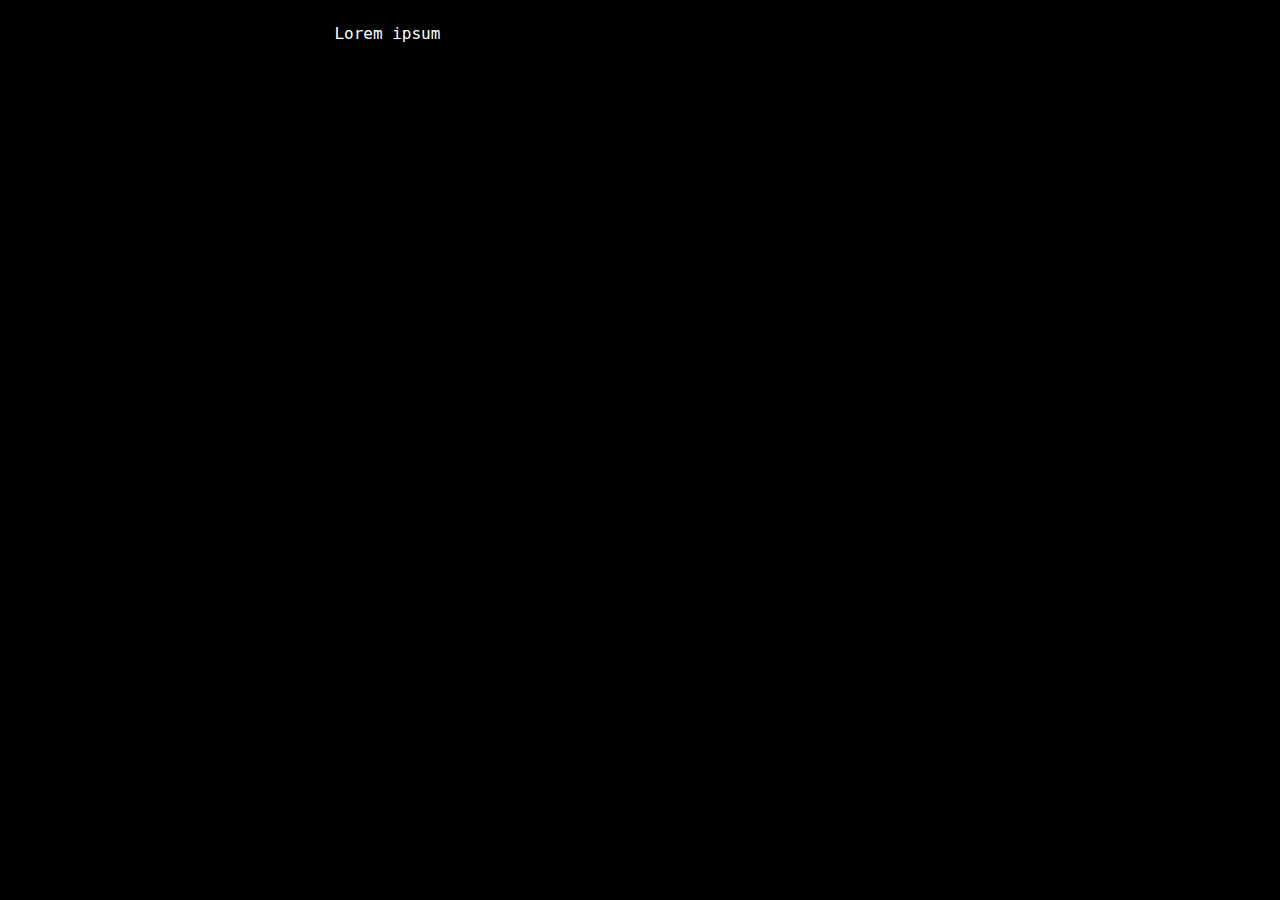
==== PatientView/index.html @ fad823f2 "Update Patient View" ====
<!DOCTYPE html>
<html lang="en" >

<head>
  <meta charset="UTF-8">
  <title>Team3 Prevision</title>
  
  
  
      <link rel="stylesheet" href="css/style.css">

  
</head>

<body>

   <head>
        <title>Patient</title>
    </head>
    <body>
      <div class="subtitle-box">
       <div id="typedtext" class="subtitle"></div>
      </div>
    </body>
  
  

    <script  src="js/index.js"></script>




</body>

</html>
---- PatientView/css/style.css ----
.subtitle{
    color: white; 
    font-family: Monaco, monospace;
  padding:1em;
  width:55%;
  padding-left:200px;
  }

body {
    background-color: black;
}

.subtitle-box {
  bottom:0;
  width:80%;
  background:url(https://svgshare.com/i/93Y.svg) no-repeat center center;
  -webkit-background-size: cover;
  -moz-background-size: cover;
  -o-background-size: cover;
  background-size: cover;
  margin:auto;
}
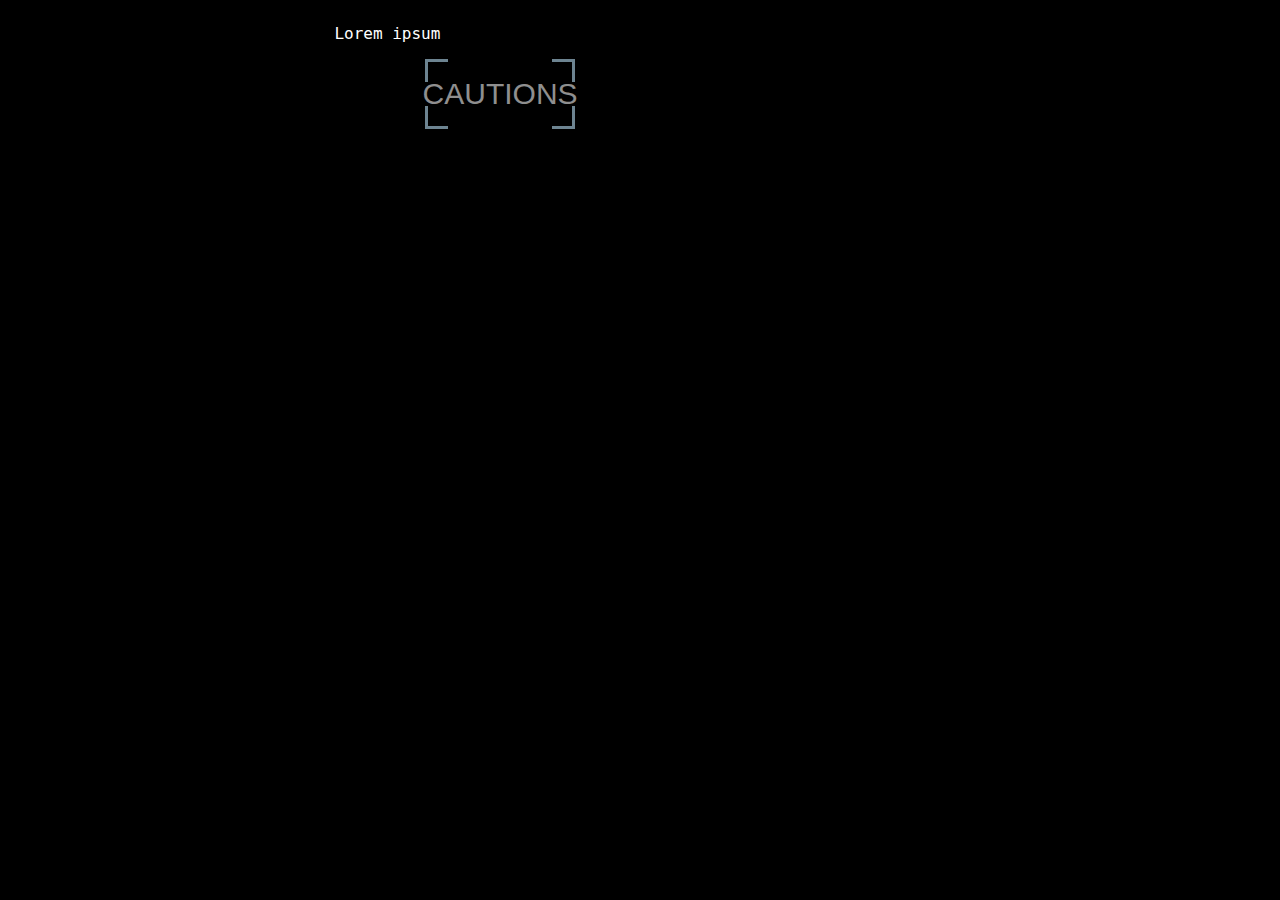
==== commit 460e8437: "added cautions" ====
--- a/PatientView/index.html
+++ b/PatientView/index.html
@@ -27,8 +27,29 @@
 
     <script  src="js/index.js"></script>
 
-
-
+  <div class="box js-box">
+    <em></em>
+    <button class="button js-button"></button>
+    <div class="content">
+      <h1>Cautions</h1>
+      <div id="caution-line" style="height: 100px;">
+        <div class="icon-square" style="float: left;">
+          <img src="no_smoking.png">
+        </div>
+        <div id="caution-content" style="float: left; padding-left: 20px;">
+        <h1>NO SMOKING!</h1>
+        </div>
+      </div>
+      <div id="caution-line" style="height: 100px;">
+        <div class="icon-square" style="float: left;">
+          <img src="no_drinking.png">
+        </div>
+        <div id="caution-content" style="float: left; padding-left: 20px;">
+        <h1>NO DRINKING!</h1>
+        </div>
+      </div>
+    </div>
+  </div>
 
 </body>
 
--- a/PatientView/css/style.css
+++ b/PatientView/css/style.css
@@ -19,4 +19,105 @@
   -o-background-size: cover;
   background-size: cover;
   margin:auto;
-}+}
+
+.box {
+  position: relative; /* absolute for ocr */
+  top: 25%;
+  left: 33%;
+  width: 150px;
+  height: 70px;
+  transition: width 0.2s, height 0.2s;
+  will-change: width, height;
+}
+
+.box:before,
+.box:after,
+.box em:after,
+.box em:before {
+  border-color: #BFE9FF91;
+  content: "";
+  position: absolute;
+  width: 20px;
+  height: 20px;
+  border-style: solid;
+  border-width: 0px;
+}
+.box:before {
+  left: 0;
+  top: 0;
+  border-left-width: 3px;
+  border-top-width: 3px;
+}
+.box:after {
+  right: 0;
+  top: 0;
+  border-right-width: 3px;
+  border-top-width: 3px;
+}
+.box em:before {
+  left: 0;
+  bottom: 0;
+  border-left-width: 3px;
+  border-bottom-width: 3px;
+}
+.box em:after {
+  right: 0;
+  bottom: 0;
+  border-right-width: 3px;
+  border-bottom-width: 3px;
+}
+
+.box.is-opening {
+  width: 600px;
+  height: 400px;
+}
+
+.button {
+  display: flex;
+  justify-content: center;
+  align-items: center;
+  width: 150px;
+  height: 70px;
+  background: #FFFFFF00;
+  border: 0;
+  font-size: 30px;
+  color: #FFFFFF;
+  outline: 0;
+}
+
+.button:after {
+  content: 'CAUTIONS';
+  color: #FFFFFF91;
+  transition: transform 0.2s;
+}
+
+.is-opening .button:after {
+  -transform: rotate(-45deg);
+  content: 'x';
+}
+
+.content {
+  position: absolute;
+  top: 0px;
+  left: 100px;
+  opacity: 0;
+  transition: opacity 0.2s;
+  color: #FFFFFF91;
+  will-change: opacity;
+}
+
+.is-open .content {
+  opacity: 1;
+}
+
+.icon-square {
+  height: 75px;
+  width: 75px;
+}
+
+img
+{
+  max-width: 100%;
+  max-height: 100%;
+}
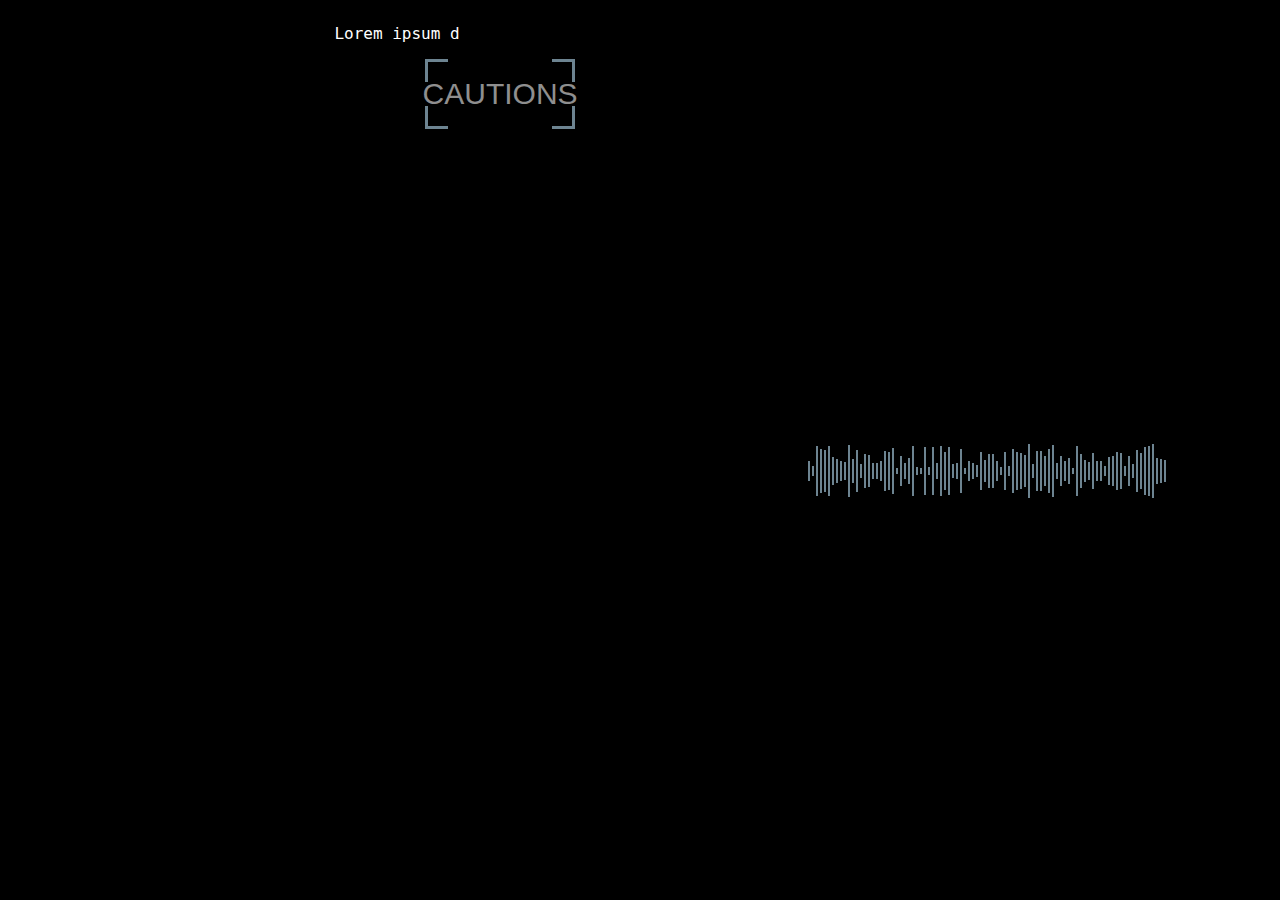
==== commit 7803de86: "added sound bar" ====
--- a/PatientView/index.html
+++ b/PatientView/index.html
@@ -51,6 +51,8 @@
     </div>
   </div>
 
+  <div id="bars"></div>
+
 </body>
 
 </html>
--- a/PatientView/css/style.css
+++ b/PatientView/css/style.css
@@ -121,3 +121,38 @@
   max-width: 100%;
   max-height: 100%;
 }
+/* CSS For Sound Bars */
+
+#bars {
+  position: absolute;
+  top: 50%;
+  left: 70%;
+  height: 14px;
+  width: 180px;
+  margin: 0 0 0 0;
+  transform: scale(2);
+}
+
+.bar {
+  position: absolute;
+  bottom: 0px;
+  height: 3px;
+  width: 1px;
+  background: #BFE9FF91;
+  animation: sound 0ms -900ms linear infinite alternate;
+  transform: translateY(50%);
+}
+
+@keyframes sound {
+    0% {
+        opacity: .35;
+        height: 3px;
+    }
+    100% {
+        opacity: 1;
+        height: 28px;
+    }
+}
+
+
+
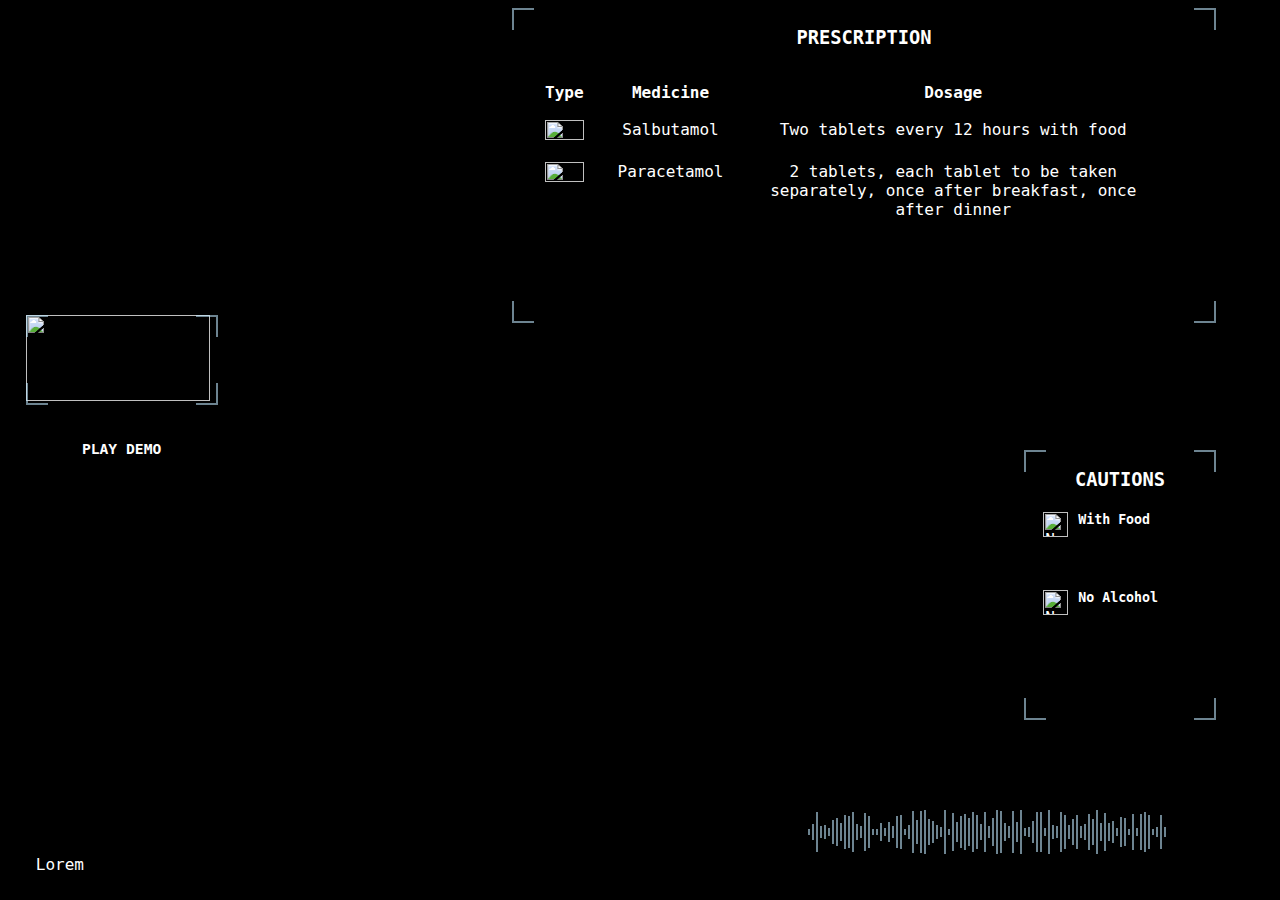
==== commit 1f723bc5: "Update PatientView" ====
--- a/PatientView/index.html
+++ b/PatientView/index.html
@@ -21,37 +21,71 @@
       <div class="subtitle-box">
        <div id="typedtext" class="subtitle"></div>
       </div>
+      
+      <div id="bars"></div>
+      
+      <div class="box js-vid">
+    <em></em>
+    <img id="play-vid" src="https://svgshare.com/i/94V.svg" class="js-video" onClick="animateVideo()">
+      <h6> PLAY DEMO </h6>
+    <div class="content-video">
+      <iframe class="video" src="https://www.youtube.com/embed/65uAZr7TsAE?start=1" frameborder="0" allowfullscreen></iframe>
+        </div>
+      </div>
+      
+      <div class="box js-box2">
+    <em></em>
+    <div class="caution">
+      <h3>CAUTIONS</h3>
+      <div class="caution-line">
+          <img src='https://image.flaticon.com/icons/svg/1147/1147934.svg' title='No Smoking' class="icon-square"/>
+        <h5>With Food</h5>
+      </div>
+      <br>
+      <div class="caution-line"><img src='https://svgshare.com/i/98a.svg' title='No Drinking' class="icon-square"/>
+        <h5>No Alcohol</h5>
+      </div>
+    </div>
+  </div>
+      
+      <div class="box js-box">
+    <em></em>
+    <div class="prescription">
+      <h3>PRESCRIPTION</h3>
+      <table>
+        <tr>
+          <th>Type</th>
+          <th>Medicine</th>
+          <th>Dosage</th>
+        </tr>
+        <tr>
+          <td><img src="https://image.flaticon.com/icons/svg/843/843181.svg" class="icon-square"></td>
+          <td>Salbutamol</td>
+          <td>Two tablets every 12 hours with food</td>
+        </tr>
+        <tr>
+          <td><img src="https://image.flaticon.com/icons/svg/291/291870.svg" class="icon-square"></td>
+          <td>Paracetamol</td>
+          <td>2 tablets, each tablet to be taken separately, once after breakfast, once after dinner</td>
+        </tr>
+        <tr>
+          <td></td>
+          <td></td>
+          <td></td>
+          <td></td>
+        </tr>
+      </table>
+    </div>
+  </div>
+
     </body>
   
   
 
     <script  src="js/index.js"></script>
 
-  <div class="box js-box">
-    <em></em>
-    <button class="button js-button"></button>
-    <div class="content">
-      <h1>Cautions</h1>
-      <div id="caution-line" style="height: 100px;">
-        <div class="icon-square" style="float: left;">
-          <img src="no_smoking.png">
-        </div>
-        <div id="caution-content" style="float: left; padding-left: 20px;">
-        <h1>NO SMOKING!</h1>
-        </div>
-      </div>
-      <div id="caution-line" style="height: 100px;">
-        <div class="icon-square" style="float: left;">
-          <img src="no_drinking.png">
-        </div>
-        <div id="caution-content" style="float: left; padding-left: 20px;">
-        <h1>NO DRINKING!</h1>
-        </div>
-      </div>
-    </div>
-  </div>
 
-  <div id="bars"></div>
+
 
 </body>
 
--- a/PatientView/css/style.css
+++ b/PatientView/css/style.css
@@ -3,129 +3,33 @@
     font-family: Monaco, monospace;
   padding:1em;
   width:55%;
-  padding-left:200px;
+  padding-left:16%;
+  text-align:justify;
   }
 
 body {
     background-color: black;
+  font-family: Monaco, monospace;
 }
 
 .subtitle-box {
-  bottom:0;
+  position: absolute;
+  bottom: 0;
+  right:30%;
   width:80%;
   background:url(https://svgshare.com/i/93Y.svg) no-repeat center center;
   -webkit-background-size: cover;
   -moz-background-size: cover;
   -o-background-size: cover;
   background-size: cover;
-  margin:auto;
-}
-
-.box {
-  position: relative; /* absolute for ocr */
-  top: 25%;
-  left: 33%;
-  width: 150px;
-  height: 70px;
-  transition: width 0.2s, height 0.2s;
-  will-change: width, height;
-}
-
-.box:before,
-.box:after,
-.box em:after,
-.box em:before {
-  border-color: #BFE9FF91;
-  content: "";
-  position: absolute;
-  width: 20px;
-  height: 20px;
-  border-style: solid;
-  border-width: 0px;
-}
-.box:before {
-  left: 0;
-  top: 0;
-  border-left-width: 3px;
-  border-top-width: 3px;
-}
-.box:after {
-  right: 0;
-  top: 0;
-  border-right-width: 3px;
-  border-top-width: 3px;
-}
-.box em:before {
-  left: 0;
-  bottom: 0;
-  border-left-width: 3px;
-  border-bottom-width: 3px;
-}
-.box em:after {
-  right: 0;
-  bottom: 0;
-  border-right-width: 3px;
-  border-bottom-width: 3px;
-}
-
-.box.is-opening {
-  width: 600px;
-  height: 400px;
-}
-
-.button {
-  display: flex;
-  justify-content: center;
-  align-items: center;
-  width: 150px;
-  height: 70px;
-  background: #FFFFFF00;
-  border: 0;
-  font-size: 30px;
-  color: #FFFFFF;
-  outline: 0;
-}
-
-.button:after {
-  content: 'CAUTIONS';
-  color: #FFFFFF91;
-  transition: transform 0.2s;
-}
-
-.is-opening .button:after {
-  -transform: rotate(-45deg);
-  content: 'x';
-}
-
-.content {
-  position: absolute;
-  top: 0px;
-  left: 100px;
-  opacity: 0;
-  transition: opacity 0.2s;
-  color: #FFFFFF91;
-  will-change: opacity;
-}
-
-.is-open .content {
-  opacity: 1;
-}
-
-.icon-square {
-  height: 75px;
-  width: 75px;
-}
-
-img
-{
-  max-width: 100%;
-  max-height: 100%;
-}
+  margin-bottom:10px;
+}
+
 /* CSS For Sound Bars */
 
 #bars {
   position: absolute;
-  top: 50%;
+  bottom: 5%;
   left: 70%;
   height: 14px;
   width: 180px;
@@ -134,8 +38,8 @@
 }
 
 .bar {
-  position: absolute;
-  bottom: 0px;
+  position: fixed;
+  bottom: 15px;
   height: 3px;
   width: 1px;
   background: #BFE9FF91;
@@ -155,4 +59,188 @@
 }
 
 
-
+.js-vid {
+  position: absolute; /* absolute for ocr */
+  left: 2%;
+  top: 35%;
+  width: 15%;
+  height: 10%;
+}
+
+.content-video {
+  height:100%;
+  width:100%;
+  opacity: 0;
+  transition: opacity 0.2s;
+  color: #FFFFFF91;
+  will-change: opacity;
+}
+
+.js-video {
+  height:98%;
+  width: 98%;
+}
+
+.is-open .js-video {
+  position: absolute;
+  z-index: 0;
+}
+
+.is-open .video {
+  height: 100%;
+  width: 100%;
+}
+
+.is-open .content-video {
+  opacity: 1;
+  height: 75%;
+  width: 75%;
+  position: absolute;
+  z-index:1;
+  right: 6%;
+  bottom: 4%;
+}
+
+.js-box {
+  position: absolute;
+  right: 5%;
+  width: 55%;
+  height: 35%;
+}
+
+.prescription {
+  color:white;
+  height: 100%;
+  width: 100%;
+  position: absolute;
+  top:0;
+  text-align: center;
+  overflow-y: auto;
+}
+
+.prescription h3 {
+  font-family: "Roboto", Roboto, monospace;
+}
+
+.prescription table {
+  font-size: 12pt;
+  width: 100%;
+  display: table;
+  border-collapse: separate;
+  border-spacing: 2em 1em;
+}
+
+.prescription td {
+  text-align: center;
+  vertical-align: top;
+  word-break: normal;
+}
+
+.prescription td img {
+  width: 100%;
+  height: 25%;
+}
+
+.js-box2 {
+  position: absolute;
+  right: 5%;
+  top: 50%;
+  width: 15%;
+  height: 30%;
+}
+
+.caution {
+  color:white;
+  height: 80%;
+  width: 80%;
+  margin:auto;
+}
+
+.caution-line {
+  width:100%;
+}
+
+.caution h3{
+ font-family: "Roboto", Roboto, monospace;
+  text-align:center;
+}
+
+.box {
+  transition: width 0.2s, height 0.2s;
+  will-change: width, height;
+}
+
+.box:before,
+.box:after,
+.box em:after,
+.box em:before {
+  border-color: #BFE9FF91;
+  content: "";
+  position: absolute;
+  width: 20px;
+  height: 20px;
+  border-style: solid;
+  border-width: 0px;
+}
+.box:before {
+  left: 0;
+  top: 0;
+  border-left-width: 2px;
+  border-top-width: 2px;
+}
+.box:after {
+  right: 0;
+  top: 0;
+  border-right-width: 2px;
+  border-top-width: 2px;
+}
+.box em:before {
+  left: 0;
+  bottom: 0;
+  border-left-width: 2px;
+  border-bottom-width: 2px;
+}
+.box em:after {
+  right: 0;
+  bottom: 0;
+  border-right-width: 2px;
+  border-bottom-width: 2px;
+}
+
+.box.is-opening {
+  width: 35%;
+  height: 40%;
+}
+
+.content {
+  position: absolute;
+  top: 0px;
+  left: 100px;
+  opacity: 0;
+  transition: opacity 0.2s;
+  color: #FFFFFF91;
+  will-change: opacity;
+}
+
+.is-open .content {
+  opacity: 1;
+}
+
+.icon-square {
+  height: 25px;
+  width: 25px;
+  float: left;
+  margin-right: 10px;
+}
+
+img
+{
+  max-width: 100%;
+  max-height: 100%;
+}
+
+h6 {
+    color: white;
+    font-size: 11pt;
+    text-align: center;
+}
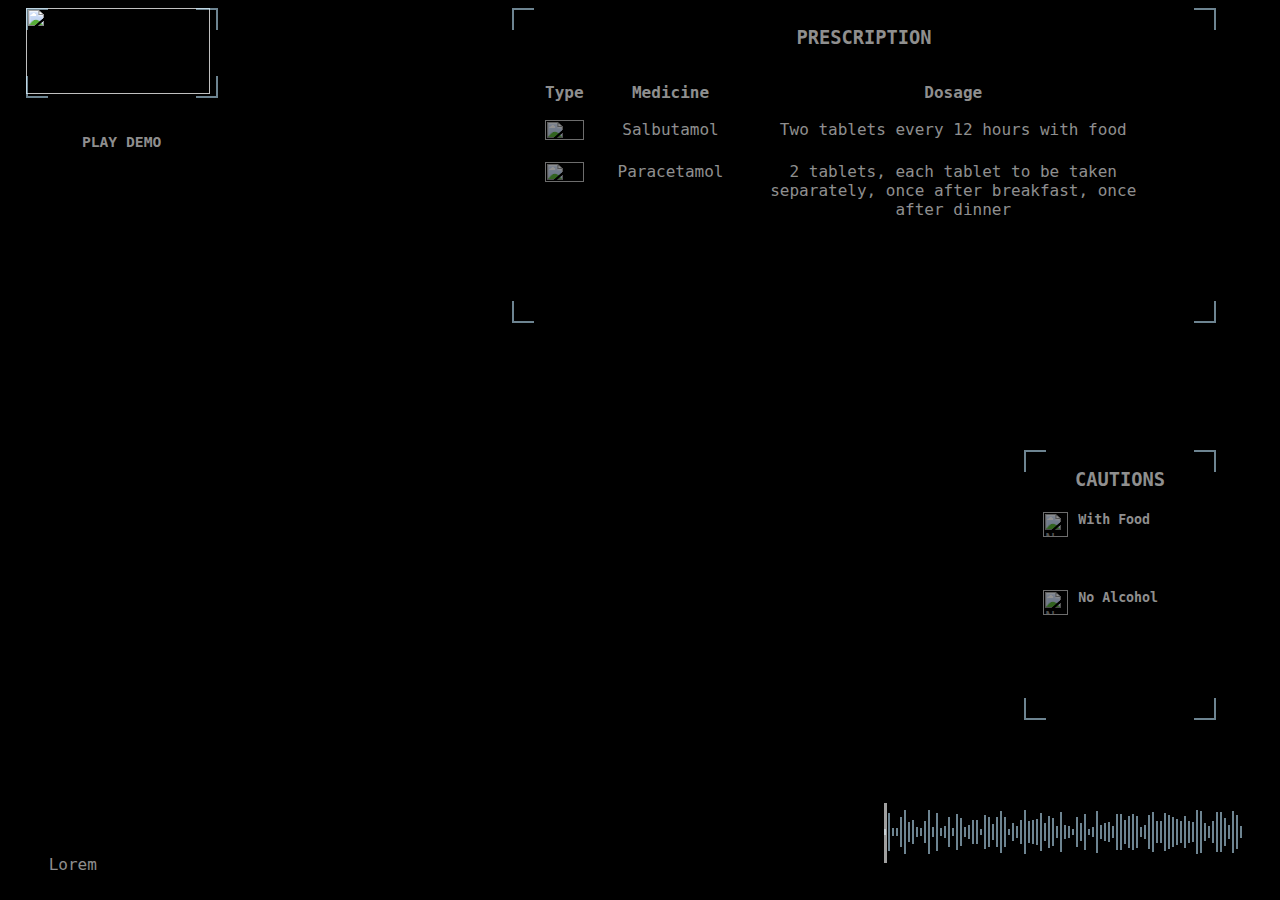
==== commit 781442b1: "Added scanner to patient view" ====
--- a/PatientView/index.html
+++ b/PatientView/index.html
@@ -4,85 +4,90 @@
 <head>
   <meta charset="UTF-8">
   <title>Team3 Prevision</title>
-  
-  
-  
-      <link rel="stylesheet" href="css/style.css">
 
-  
+
+
+  <link rel="stylesheet" href="css/style.css">
+
+
 </head>
 
 <body>
 
-   <head>
-        <title>Patient</title>
-    </head>
-    <body>
-      <div class="subtitle-box">
-       <div id="typedtext" class="subtitle"></div>
+  <head>
+    <title>Patient</title>
+  </head>
+  <body>
+    <div class="subtitle-box">
+      <div id="typedtext" class="subtitle"></div>
+    </div>
+
+    <div id="soundwave_animation">
+      <div id="bars"></div>
+      <div class="sound_scanner">
+        <span></span>
       </div>
-      
-      <div id="bars"></div>
-      
-      <div class="box js-vid">
-    <em></em>
-    <img id="play-vid" src="https://svgshare.com/i/94V.svg" class="js-video" onClick="animateVideo()">
+    </div>
+
+    <div class="box js-vid">
+      <em></em>
+      <img id="play-vid" src="https://svgshare.com/i/94V.svg" class="js-video" onClick="animateVideo()">
       <h6> PLAY DEMO </h6>
-    <div class="content-video">
-      <iframe class="video" src="https://www.youtube.com/embed/65uAZr7TsAE?start=1" frameborder="0" allowfullscreen></iframe>
+      <div class="content-video">
+        <iframe class="video" src="https://www.youtube.com/embed/65uAZr7TsAE?start=1" frameborder="0" allowfullscreen></iframe>
+      </div>
+    </div>
+
+    <div class="box js-box2">
+      <em></em>
+      <div class="caution">
+        <h3>CAUTIONS</h3>
+        <div class="caution-line">
+          <img src='https://image.flaticon.com/icons/svg/1147/1147934.svg' title='No Smoking' class="icon-square" style="opacity:0.57;filter:alpha(opacity=57);"/>
+          <h5>With Food</h5>
+        </div>
+        <br>
+        <div class="caution-line"><img src='https://svgshare.com/i/98a.svg' title='No Drinking' class="icon-square" style="opacity:0.57;filter:alpha(opacity=57);"/>
+          <h5>No Alcohol</h5>
         </div>
       </div>
-      
-      <div class="box js-box2">
-    <em></em>
-    <div class="caution">
-      <h3>CAUTIONS</h3>
-      <div class="caution-line">
-          <img src='https://image.flaticon.com/icons/svg/1147/1147934.svg' title='No Smoking' class="icon-square"/>
-        <h5>With Food</h5>
-      </div>
-      <br>
-      <div class="caution-line"><img src='https://svgshare.com/i/98a.svg' title='No Drinking' class="icon-square"/>
-        <h5>No Alcohol</h5>
+    </div>
+
+    <div class="box js-box">
+      <em></em>
+      <div class="prescription">
+        <h3>PRESCRIPTION</h3>
+        <table>
+          <tr>
+            <th>Type</th>
+            <th>Medicine</th>
+            <th>Dosage</th>
+          </tr>
+          <tr>
+            <td><img src="https://image.flaticon.com/icons/svg/843/843181.svg" class="icon-square" style="opacity:0.57;filter:alpha(opacity=57);"></td>
+            <td>Salbutamol</td>
+            <td>Two tablets every 12 hours with food</td>
+          </tr>
+          <tr>
+            <td><img src="https://image.flaticon.com/icons/svg/291/291870.svg" class="icon-square" style="opacity:0.57;filter:alpha(opacity=57);"></td>
+            <td>Paracetamol</td>
+            <td>2 tablets, each tablet to be taken separately, once after breakfast, once after dinner</td>
+          </tr>
+          <tr>
+            <td></td>
+            <td></td>
+            <td></td>
+            <td></td>
+          </tr>
+        </table>
       </div>
     </div>
-  </div>
-      
-      <div class="box js-box">
-    <em></em>
-    <div class="prescription">
-      <h3>PRESCRIPTION</h3>
-      <table>
-        <tr>
-          <th>Type</th>
-          <th>Medicine</th>
-          <th>Dosage</th>
-        </tr>
-        <tr>
-          <td><img src="https://image.flaticon.com/icons/svg/843/843181.svg" class="icon-square"></td>
-          <td>Salbutamol</td>
-          <td>Two tablets every 12 hours with food</td>
-        </tr>
-        <tr>
-          <td><img src="https://image.flaticon.com/icons/svg/291/291870.svg" class="icon-square"></td>
-          <td>Paracetamol</td>
-          <td>2 tablets, each tablet to be taken separately, once after breakfast, once after dinner</td>
-        </tr>
-        <tr>
-          <td></td>
-          <td></td>
-          <td></td>
-          <td></td>
-        </tr>
-      </table>
-    </div>
-  </div>
 
-    </body>
-  
-  
+  </body>
 
-    <script  src="js/index.js"></script>
+
+
+  <script  src="js/index.js"></script>
 
 
 
--- a/PatientView/css/style.css
+++ b/PatientView/css/style.css
@@ -1,21 +1,48 @@
 .subtitle{
-    color: white; 
-    font-family: Monaco, monospace;
+  color: #FFFFFF91;
+  font-family: Monaco, monospace;
   padding:1em;
   width:55%;
   padding-left:16%;
   text-align:justify;
-  }
+}
+
+#soundwave_animation {
+  position: absolute;
+  bottom: 5%;
+  right: 10%;
+}
+
+.sound_scanner span {
+  position: absolute;
+  width: 3px;
+  height: 60px;
+  top: -38px;
+  left: -88px;
+  background-color: #FFFFFFa0;
+  animation: move 4s cubic-bezier(0.15, 0.44, 0.76, 0.64);
+  animation-iteration-count: infinite;
+}
+
+@keyframes move {
+  0%,
+  100% {
+    transform: translateX(360px);
+  }
+  50% {
+    transform: translateX(0px);
+  }
+}
 
 body {
-    background-color: black;
+  background-color: black;
   font-family: Monaco, monospace;
 }
 
 .subtitle-box {
   position: absolute;
   bottom: 0;
-  right:30%;
+  right:29%;
   width:80%;
   background:url(https://svgshare.com/i/93Y.svg) no-repeat center center;
   -webkit-background-size: cover;
@@ -28,9 +55,7 @@
 /* CSS For Sound Bars */
 
 #bars {
-  position: absolute;
-  bottom: 5%;
-  left: 70%;
+  position: relative;
   height: 14px;
   width: 180px;
   margin: 0 0 0 0;
@@ -48,21 +73,20 @@
 }
 
 @keyframes sound {
-    0% {
-        opacity: .35;
-        height: 3px;
-    }
-    100% {
-        opacity: 1;
-        height: 28px;
-    }
+  0% {
+    opacity: .35;
+    height: 3px;
+  }
+  100% {
+    opacity: 1;
+    height: 28px;
+  }
 }
 
 
 .js-vid {
-  position: absolute; /* absolute for ocr */
+  position: absolute;
   left: 2%;
-  top: 35%;
   width: 15%;
   height: 10%;
 }
@@ -109,7 +133,7 @@
 }
 
 .prescription {
-  color:white;
+  color:#FFFFFF91;
   height: 100%;
   width: 100%;
   position: absolute;
@@ -150,7 +174,7 @@
 }
 
 .caution {
-  color:white;
+  color:#FFFFFF91;
   height: 80%;
   width: 80%;
   margin:auto;
@@ -161,7 +185,7 @@
 }
 
 .caution h3{
- font-family: "Roboto", Roboto, monospace;
+  font-family: "Roboto", Roboto, monospace;
   text-align:center;
 }
 
@@ -240,7 +264,7 @@
 }
 
 h6 {
-    color: white;
-    font-size: 11pt;
-    text-align: center;
-}
+  color: #FFFFFF91;
+  font-size: 11pt;
+  text-align: center;
+}
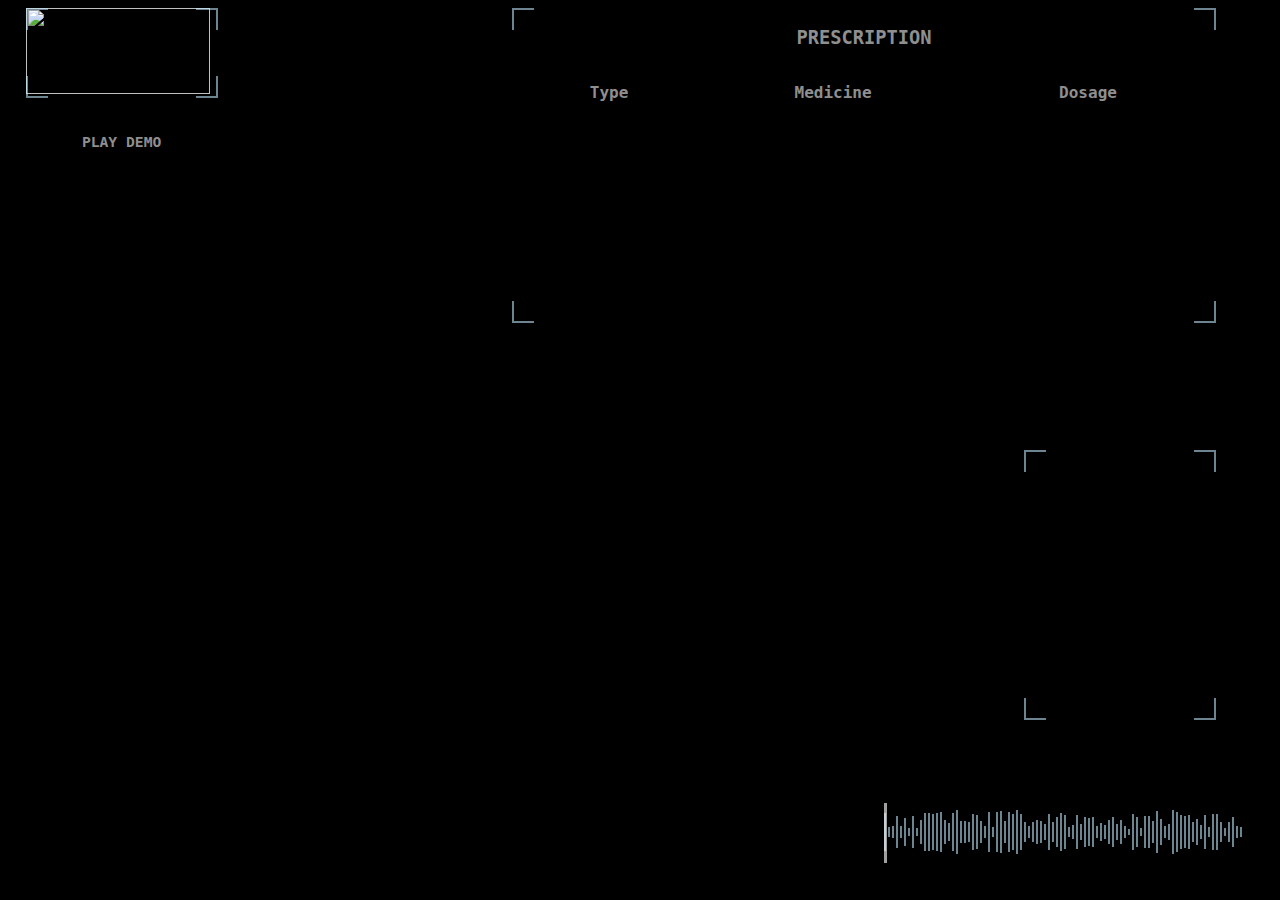
==== commit 5d8116e7: "Added Triggers for Events in Script" ====
--- a/PatientView/index.html
+++ b/PatientView/index.html
@@ -12,12 +12,8 @@
 
 </head>
 
-<body>
+  <body>
 
-  <head>
-    <title>Patient</title>
-  </head>
-  <body>
     <div class="subtitle-box">
       <div id="typedtext" class="subtitle"></div>
     </div>
@@ -40,15 +36,16 @@
 
     <div class="box js-box2">
       <em></em>
-      <div class="caution">
+      <div id="a21" class="caution" style="display:none;">
         <h3>CAUTIONS</h3>
         <div class="caution-line">
-          <img src='https://image.flaticon.com/icons/svg/1147/1147934.svg' title='No Smoking' class="icon-square" style="opacity:0.57;filter:alpha(opacity=57);"/>
-          <h5>With Food</h5>
+          <img src='https://svgshare.com/i/98a.svg' title='No Drinking' class="icon-square" style="opacity:0.57;filter:alpha(opacity=57);"/>
+          <h5>No Alcohol</h5>
         </div>
         <br>
-        <div class="caution-line"><img src='https://svgshare.com/i/98a.svg' title='No Drinking' class="icon-square" style="opacity:0.57;filter:alpha(opacity=57);"/>
-          <h5>No Alcohol</h5>
+        <div class="caution-line">
+          <img src='https://image.flaticon.com/icons/svg/1147/1147007.svg' title='Dizziness' class="icon-square" style="opacity:0.57;filter:alpha(opacity=57);"/>
+          <h5>Dizziness/Drowsiness</h5>
         </div>
       </div>
     </div>
@@ -63,21 +60,10 @@
             <th>Medicine</th>
             <th>Dosage</th>
           </tr>
-          <tr>
+          <tr id="a1" style="display:none;">
             <td><img src="https://image.flaticon.com/icons/svg/843/843181.svg" class="icon-square" style="opacity:0.57;filter:alpha(opacity=57);"></td>
-            <td>Salbutamol</td>
-            <td>Two tablets every 12 hours with food</td>
-          </tr>
-          <tr>
-            <td><img src="https://image.flaticon.com/icons/svg/291/291870.svg" class="icon-square" style="opacity:0.57;filter:alpha(opacity=57);"></td>
-            <td>Paracetamol</td>
-            <td>2 tablets, each tablet to be taken separately, once after breakfast, once after dinner</td>
-          </tr>
-          <tr>
-            <td></td>
-            <td></td>
-            <td></td>
-            <td></td>
+            <td>Nitrofurantoin</td>
+            <td id="a2" style="display:none;">4 times a day for 7 days with food.</td>
           </tr>
         </table>
       </div>
@@ -90,8 +76,4 @@
   <script  src="js/index.js"></script>
 
 
-
-
-</body>
-
 </html>
--- a/PatientView/css/style.css
+++ b/PatientView/css/style.css
@@ -35,8 +35,8 @@
 }
 
 body {
-  background-color: black;
   font-family: Monaco, monospace;
+  background: black;
 }
 
 .subtitle-box {
@@ -233,7 +233,7 @@
 
 .box.is-opening {
   width: 35%;
-  height: 40%;
+  height: 50%;
 }
 
 .content {
